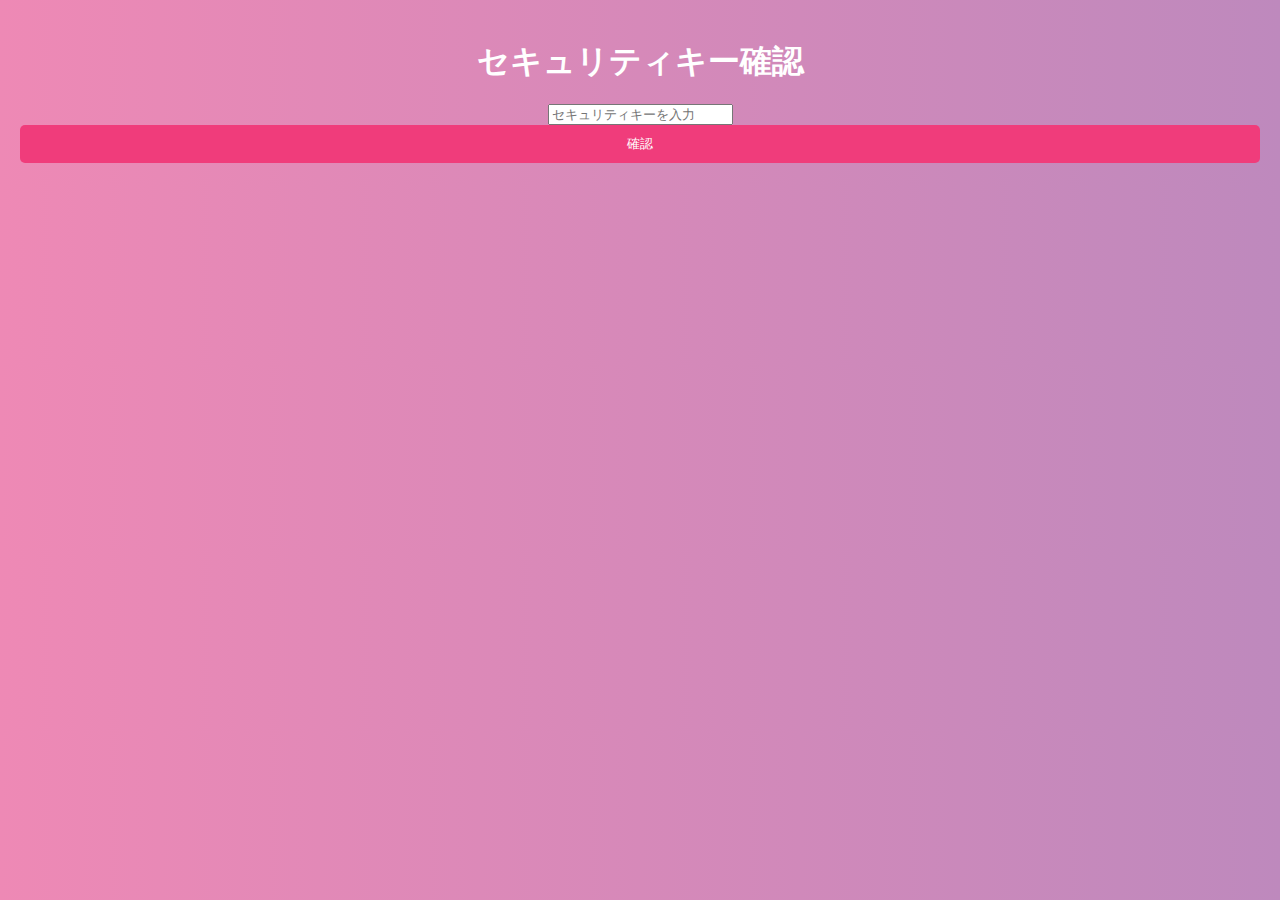
==== check.html @ 0a8eaa82 "first commit" ====
<!DOCTYPE html>
<html lang="ja">
<head>
  <meta charset="UTF-8">
  <link rel="stylesheet" href="style.css">
  <title>セキュリティキー入力</title>
</head>
<body>
  <h1>セキュリティキー確認</h1>
  <input type="password" id="security-key" placeholder="セキュリティキーを入力">
  <button id="check-key">確認</button>

  <script>
    document.getElementById('check-key').addEventListener('click', function() {
      const inputKey = document.getElementById('security-key').value;
      const correctKey = "20220401"; // ここにセキュリティキーを設定

      if(inputKey === correctKey) {
        // キーが正しい場合、サインアップページにリダイレクト
        window.location.href = 'signup.html'; // サインアップページのURLに変更してください
      } else {
        alert('セキュリティキーが間違っています。');
      }
    });
  </script>
</body>
</html>
---- style.css ----
body {
  background: linear-gradient(to right, #ee89b5 0%, #be89bd 100%);
  color: #fff;
  display: flex;
  flex-direction: column; /* 要素を縦方向に並べる */
  align-items: center; /* 要素を中央揃えにする */
  margin: 10px;
  padding: 10px;
  
}

h1 {
  margin: 20px 0;
  align-items: center;
}
h2 {
  margin: 10px ;
  align-items: center;
}
div {
  padding: 0px;
  /* border-radius: 0px; */
}

  #mymap {
    height: 400px;
    width: 100%;
}
textarea {
  width: 100%;
  height: 50px; /* 適切な高さを設定 */
  padding: auto;
  margin: 10px 0;
  border-radius: 5px;
  border: none;
  outline: none;
}
button {
  width: 100%;
  padding: 10px;
  border: none;
  border-radius: 5px;
  background-color: #f03c7b;
  color: white;
  cursor: pointer;
}

button:hover {
  background-color: #45a049;
}

/* フッター指定 */
footer {
  text-align: center; /* 中央揃え */
  background-color: rgb(141, 143, 147); /* グレーの背景色 */
  padding: 20px; /* 適切な余白を追加 */
  margin: 20px 0;
  width: 100%; /* 幅を100%に設定 */
}

.section-sengen {
  cursor: pointer;
  user-select: none; /* テキストの選択を無効化 */
  padding: 10px;
  background-color: rgb(181, 175, 175);
  border-bottom: 1px solid #211c1c;
  text-align: center; /* テキストを中央揃え */
  margin: 10px; /* マージンをリセット */
}
.section-sengent {
  display: none; /* 最初は非表示 */
  padding: 10px;
}
.section {
  border: 1px solid #241d1d;
  border-radius: 5px;
  margin-bottom: 10px;
  align-items: center; /* 要素を中央揃えにする */
}
.section-header {
  cursor: pointer;
  user-select: none; /* テキストの選択を無効化 */
  padding: 10px;
  background-color: rgb(181, 175, 175);
  border-bottom: 1px solid #211c1c;
}
.section-content {
  display: none; /* 最初は非表示 */
  padding: 10px;
}


input[type="text"], input[type="day"], textarea {
  width: 100%;
  padding: auto;
  margin: 10px 0;
  border-radius: 5px;
  border: none;
  outline: none;
}
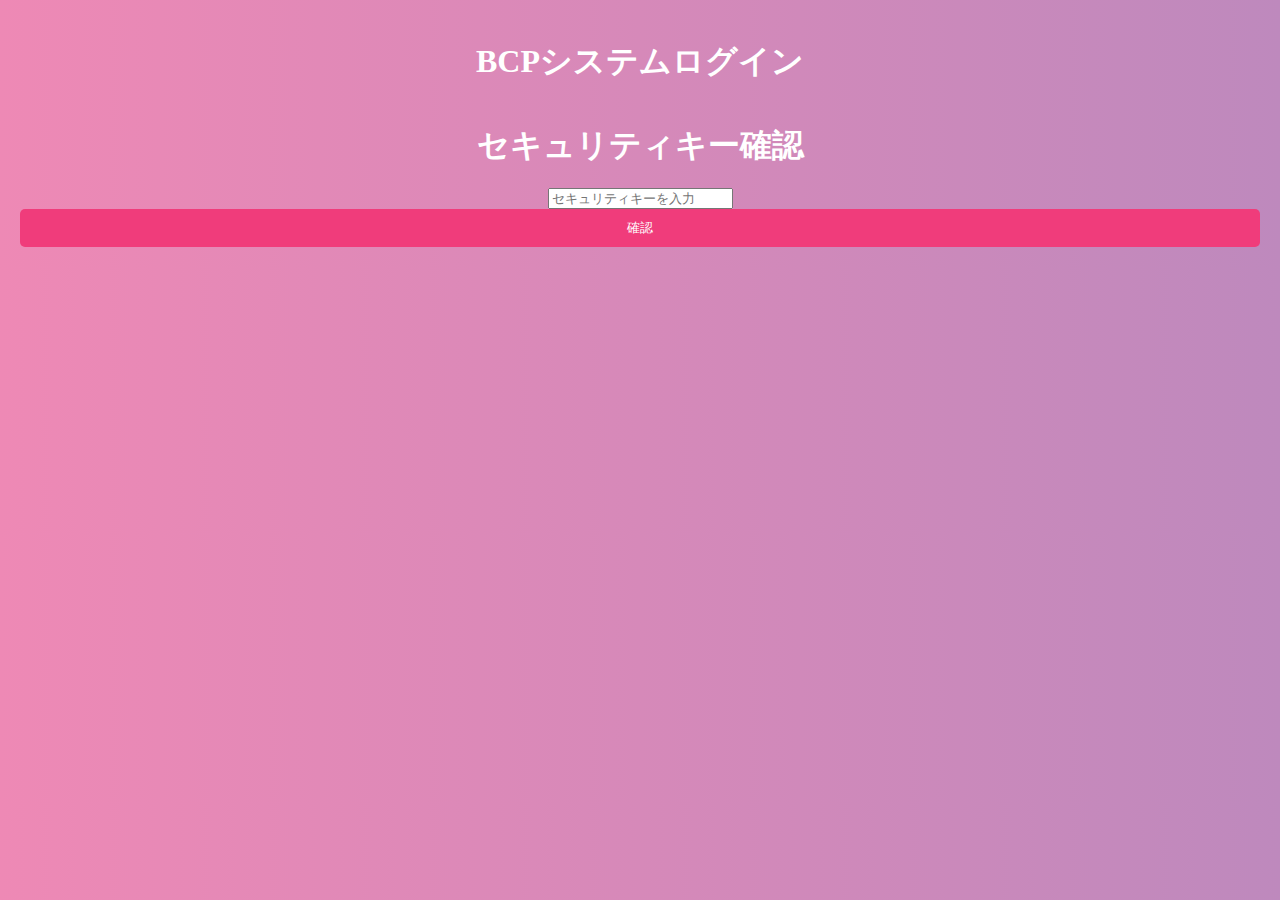
==== commit 59ecd94c: "main" ====
--- a/check.html
+++ b/check.html
@@ -6,6 +6,7 @@
   <title>セキュリティキー入力</title>
 </head>
 <body>
+  <h1>BCPシステムログイン</h1>
   <h1>セキュリティキー確認</h1>
   <input type="password" id="security-key" placeholder="セキュリティキーを入力">
   <button id="check-key">確認</button>
--- a/style.css
+++ b/style.css
@@ -10,22 +10,30 @@
 }
 
 h1 {
-  margin: 20px 0;
-  align-items: center;
+  margin: 20px ;
+  text-align: center;
+  align-items: auto;
 }
 h2 {
   margin: 10px ;
+  text-align: center;
+  align-items: center;
+}
+p {
+  margin: 10px ;
+  text-align: center;
   align-items: center;
 }
 div {
   padding: 0px;
   /* border-radius: 0px; */
 }
-
-  #mymap {
-    height: 400px;
-    width: 100%;
+#myMap {
+  position: relative;
+  width: 100%;
+  height: 400px;
 }
+ 
 textarea {
   width: 100%;
   height: 50px; /* 適切な高さを設定 */
